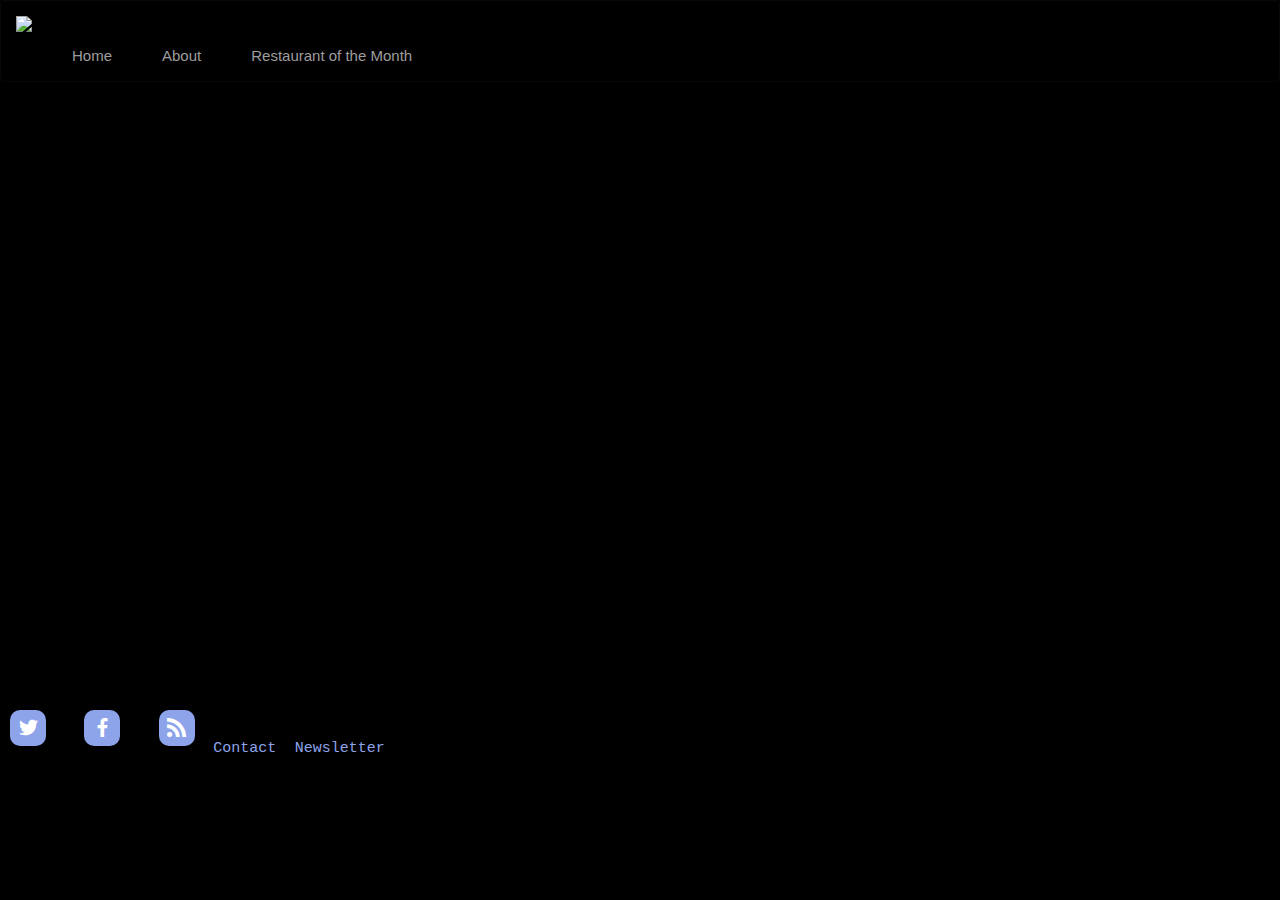
==== index.html @ e0bbb4c7 "Revert "update image"" ====
<!DOCTYPE html>
<html>
<head>
  <title>Tube Food Forever</title>
  <link rel="stylesheet" href="https://maxcdn.bootstrapcdn.com/bootstrap/3.3.7/css/bootstrap.min.css" integrity="sha384-BVYiiSIFeK1dGmJRAkycuHAHRg32OmUcww7on3RYdg4Va+PmSTsz/K68vbdEjh4u" crossorigin="anonymous">
  <link rel="stylesheet" type="text/css" href="css/style.css">
  <meta name="viewport" content="width=device-width, initial-scale=1">
  <script
  src="http://code.jquery.com/jquery-3.3.1.min.js"
  integrity="sha256-FgpCb/KJQlLNfOu91ta32o/NMZxltwRo8QtmkMRdAu8="
  crossorigin="anonymous"></script>
  <script type="text/javascript" src="js/modernizr.custom.86080.js"></script>

</head>

<body>
  <ul class="cb-slideshow">
    <li><span><img src="https://i.imgur.com/Rb3v8cr.jpg?4"></span></li>
    <li><span><img src="https://i.imgur.com/iujZErh.jpg?4"></span></li>
    <li><span><img src="https://i.imgur.com/QsEemXH.jpg?3"></span></li>
    <li><span><img src="https://i.imgur.com/nK1mztm.jpg?3"></span></li>
  </ul>

  <nav class="navbar navbar-inverse">
    <div class="container-fluid">
      <div class="navbar-header">
        <button type="button" class="collapsed navbar-toggle" data-toggle="collapse" data-target="#bs-example-navbar-collapse-9" aria-expanded="false">
          <span class="sr-only">Toggle navigation</span>
          <span class="icon-bar"></span>
          <span class="icon-bar"></span>
          <span class="icon-bar"></span>
        </button> <a href="" class="navbar-brand"><img src="https://i.imgur.com/vwkGp5o.jpg" height="60"></a>
      </div>
      <div class="collapse navbar-collapse" id="bs-example-navbar-collapse-9">
        <ul class="nav navbar-nav">
          <li><a href="index.html">Home</a></li>
          <li><a href="about.html">About</a></li>
          <li><a href="restaurant.html">Restaurant of the Month</a></li>
        </ul>
      </div>
    </div>
  </nav>
    <h1></h1>

<center>

    <img src="Tube map options-resized.jpg" usemap="#image-map">

    <map name="image-map">
        <area target="_blank" alt="Lancaster Gate" title="Lancaster Gate" href="https://www.royalparks.org.uk/parks/hyde-park/food-and-drink/lido-bar-and-cafe" coords="21,209,59,239" shape="rect">
        <area target="_blank" alt="Marble Arch" title="Marble Arch" href="https://www.zoilo.co.uk/" coords="65,212,104,239" shape="rect">
        <area target="_blank" alt="Bond Street" title="Bond Street" href="https://iltetto.co.uk/" coords="113,214,178,241" shape="rect">
        <area target="_blank" alt="Oxford Circus" title="Oxford Circus" href="http://www.ethosfoods.com/" coords="281,208,333,252" shape="rect">
        <area target="_blank" alt="Tottenham Court Road" title="Tottenham Court Road" href="http://www.koya.co.uk/" coords="404,210,460,248" shape="rect">
        <area target="_blank" alt="Holborn" title="Holborn" href="http://www.jidori.co.uk/" coords="572,209,613,252" shape="rect">
        <area target="_blank" alt="Chancery Lane " title="Chancery Lane " href="http://www.themodernpantry.co.uk/" coords="618,210,664,252" shape="rect">
        <area target="_blank" alt="St Paul's" title="St Paul's" href="https://www.padella.co/" coords="670,212,718,251" shape="rect">
        <area target="_blank" alt="Bank" title="Bank" href="http://www.koya.co.uk/" coords="723,213,766,250" shape="rect">
        <area target="_blank" alt="Liverpool Street " title="Liverpool Street " href="https://www.rosasthaicafe.com/locations/spitalfields" coords="773,208,817,251" shape="rect">
        <area target="_blank" alt="Baker Street" title="Baker Street" href="https://www.jdwetherspoon.com/food/menu?pub=8b6bb489f53c4b37b92b469420cc8b74" coords="133,44,174,92" shape="rect">
        <area target="_blank" alt="St John's Wood" title="St John's Wood" href="http://www.forarestaurants.co.uk/" coords="133,2,173,40" shape="rect">
        <area target="_blank" alt="Green Park" title="Green Park" href="http://www.henryscafebar.co.uk" coords="169,334,212,370" shape="rect">
        <area target="_blank" alt="Hyde Park Corner" title="Hyde Park Corner" href="https://www.greeneking-pubs.co.uk/pubs/greater-london/grenadier/menu/main-menu" coords="143,366,171,396" shape="rect">
        <area target="_blank" alt="Knightsbridge" title="Knightsbridge" href="https://www.capitalhotel.co.uk" coords="117,396,152,430" shape="rect">
        <area target="_blank" alt="South Kensington" title="South Kensington" href="http://www.francomanca.co.uk/restaurants/southkensington/" coords="81,433,120,472" shape="rect">
        <area target="_blank" alt="Gloucester Road" title="Gloucester Road" href="https://www.askitalian.co.uk/restaurant/london-gloucester-arcade/" coords="33,433,78,474" shape="rect">
        <area target="_blank" alt="Piccadilly Circus " title="Piccadilly Circus " href="https://www.jewelpiccadilly.co.uk/" coords="310,335,351,378" shape="rect">
        <area target="_blank" alt="Leicester Square" title="Leicester Square" href="http://www.angussteakhouse.co.uk/" coords="409,336,457,376" shape="rect">
        <area target="_blank" alt="Covent Garden" title="Covent Garden" href="https://www.greeneking-pubs.co.uk/pubs/greater-london/maple-leaf" coords="495,260,540,311" shape="rect">
        <area target="_blank" alt="Russell Square" title="Russell Square" href="https://www.imperialhotels.co.uk/en/restaurants-and-bars/the-atrium" coords="571,127,621,175" shape="rect">
        <area target="_blank" alt="King's Cross" title="King's Cross" href="http://www.camino.uk.com/" coords="649,37,701,98" shape="rect">
        <area target="_blank" alt="Goodge Street" title="Goodge Street" href="https://www.bubbledogs.co.uk/menu/" coords="455,198,413,161" shape="rect">
        <area target="_blank" alt="Warren Street" title="Warren Street" href="http://www.nuvola-food.com/" coords="411,111,457,147" shape="rect">
        <area target="_blank" alt="Euston Street" title="Euston Street" href="http://thesavannah.co.uk/" coords="451,47,534,89" shape="rect">
        <area target="_blank" alt="Charing Cross" title="Charing Cross" href="http://www.lupita.co.uk/menus" coords="412,398,452,439" shape="rect">
        <area target="_blank" alt="Embankment " title="Embankment " href="http://www.mockitchen.co.uk/" coords="415,446,460,477" shape="rect">
        <area target="_blank" alt="Waterloo " title="Waterloo " href="https://www.naturalkitchen.co.uk/" coords="391,478,464,526" shape="rect">
        <area target="_blank" alt="Victoria " title="Victoria " href="https://bleeckerburger.co.uk/" coords="159,449,212,497" shape="rect">
        <area target="_blank" alt="Pimlico" title="Pimlico" href="http://www.millbankspice.com/" coords="163,533,215,592" shape="rect">
        <area target="_blank" alt="Westminster" title="Westminster" href="http://www.cinnamonclub.com/" coords="309,425,370,493" shape="rect">
        <area target="_blank" alt="Southwark" title="Southwark" href="http://balabaya.co.uk/" coords="493,482,553,529" shape="rect">
        <area target="_blank" alt="London Bridge" title="London Bridge" href="http://www.champor-champor.com/" coords="699,444,745,489" shape="rect">
        <area target="_blank" alt="Bermondsey" title="Bermondsey" href="https://www.bonedaddies.com/restaurant/bermondsey/" coords="758,441,806,495" shape="rect">
        <area target="_blank" alt="Canada Water" title="Canada Water" href="http://www.cafeeastpho.co.uk/" coords="819,442,847,498" shape="rect">
    </map>




</center>

  <div class="footer">
    <ul class="soc">
      <li><a class="soc-twitter" href="https://www.twitter.com"></a></li>
      <li><a class="soc-facebook" href="https://www.facebook.com"></a></li>
      <li><a class="soc-rss soc-icon-last" href="https://www.instagram.com"></a></li>
    </ul>
    <ul class="list-unstyled list-inline list-footer">
      <li><a href="#">Contact</a></li>
      <li><a href="#">Newsletter</a></li>
    </ul>
  </div>
</body>
</html>
---- css/style.css ----
.navbar-inverse,
.navbar-collapse {
  font-size: 14px;
  background-color: black;
  padding: 0px;
}

.navbar-nav > li > a {
  padding-top:5px !important;
  padding-bottom:5px !important;
  color: #8da4ea;
  font-family: sans-serif;
}
.navbar {min-height:15px !important}

img {
  margin: 0px 0px 0px 0px;
  padding: 0px;
}
.main {
  width: 100vw;
  position: relative;
  z-index: 100;
  padding-top: 20px;
  padding-bottom: 50px;
}
.main img {
  padding: 0px;
  border: solid white;
  border-radius: 5px;
}
ul {
  padding: 40px 40px 10px 10px;
  background: black;
  display: inline-block;
}

li {
  display: inline;
  padding: 0px 10px 0px 10px;
}

body {
    background-color: solid black;
    font-family: courier;
}
a {
  color: #8da4ea;
  font-size: 15px;
  font-family: courier;
}
.title h1 {
  color: #5979db;
  text-align: center;
  padding: 10px;
  font-family: courier;
}
h2 {
  color: #5979db;
  background-color: rgba(255, 255, 255, 1);
  padding: 5px;
  border: 5px solid white;
  border-radius: 5px;
  font-size: 20px;
  z-index: 100;
  position: relative;
  font-family: courier;
  display: inline-block;
  text-align: center;
  margin-left: auto;
  margin-right: auto;
}
.instructions {
  margin: auto;
  width: 50%;
}
.title h4 {
  color: #5979db;
  text-align: center;
  padding: 0px 0px 10px 0px;
  font-family: courier;
}
p {
  color: #5979db;
  text-align: center;
  font-size: 24px;
  background-color: rgba(255, 255, 255, 0.75);
  padding: 10px 10px 30px 10px;
  font-family: courier;
}
.title {
  background: #666666;
  background: -webkit-linear-gradient(#e5e5e5, #ffffff);
  background:    -moz-linear-gradient(#e5e5e5, #ffffff);
  background:         linear-gradient(#e5e5e5, #ffffff);
  padding: 0px;
  margin: 0px;
  width: cover;
}
.cb-slideshow,
.cb-slideshow:after {
    position: fixed;
    width: 100%;
    height: 100%;
    top: 0px;
    left: 0px;
    z-index: 0;
}
.cb-slideshow:after {
    content: '';
    background: transparent url(../pattern.png) repeat top left;
}
.cb-slideshow li span {
    width: 100%;
    height: 100%;
    position: absolute;
    top: 0px;
    left: 0px;
    color: transparent;
    background-size: cover;
    background-position: 50% 50%;
    background-repeat: none;
    opacity: 0;
    z-index: 0;
    animation: imageAnimation 24s linear infinite 0s;
}
.cb-slideshow li:nth-child(1) span {
    background-image: url(https://i.imgur.com/Rb3v8cr.jpg?4)
}
.cb-slideshow li:nth-child(2) span {
    background-image: url(https://i.imgur.com/iujZErh.jpg?4);
    animation-delay: 6s;
}
.cb-slideshow li:nth-child(3) span {
    background-image: url(https://i.imgur.com/QsEemXH.jpg?3);
    animation-delay: 12s;
}
.cb-slideshow li:nth-child(4) span {
    background-image: url(https://i.imgur.com/nK1mztm.jpg?3);
    animation-delay: 18s;
}
@keyframes imageAnimation {
    0% { opacity: 0; animation-timing-function: ease-in; }
    13% { opacity: 1; animation-timing-function: ease-out; }
    38% { opacity: 1 }
    63% { opacity: 0 }
    88% { opacity: 0 }
}
.no-cssanimations .cb-slideshow li span{
	opacity: 1;
}
.footer {
    position: relative;
    left: 0;
    bottom: 0;
    width: 100%;
    background-color: black;
    color: white;
    text-align: left;
    z-index: 100;
    min-height: 15px !important;
}
.footer li {
    display:inline-block;
    *display:inline;
    zoom:1;
    text-align:left;

}
.footer > li > a {
  padding-top:5px !important;
  padding-bottom:5px !important;
  color: #8da4ea;
  font-size: 18px;
  overflow:hidden;
  margin:0; padding:0px 20px;
  list-style:none;
}

@font-face {
    font-family: 'si';
    src: url('../font/socicon.eot');
    src: url('../font/socicon.eot?#iefix') format('embedded-opentype'),
         url('../font/socicon.woff') format('woff'),
         url('../font/socicon.ttf') format('truetype'),
         url('../font/socicon.svg#icomoonregular') format('svg');
    font-weight: normal;
    font-style: normal;

}

@media screen and (-webkit-min-device-pixel-ratio:0) {
    @font-face {
        font-family:si;
        src: url(../font/socicon.svg) format(svg);
    }
}

@font-face {
    font-family: 'si';
    src: url('../font/socicon.eot');
    src: url('../font/socicon.eot?#iefix') format('embedded-opentype'),
         url('../font/socicon.woff') format('woff'),
         url('../font/socicon.ttf') format('truetype'),
         url('../font/socicon.svg#icomoonregular') format('svg');
    font-weight: normal;
    font-style: normal;

}

@media screen and (-webkit-min-device-pixel-ratio:0) {
    @font-face {
        font-family:si;
        src: url(../font/socicon.svg) format(svg);
    }
}

.soc {
    overflow:hidden;
    margin:0; padding:0;
    list-style:none;
}

.soc li {
    display:inline-block;
    *display:inline;
    zoom:1;
    text-align: center;
    align-items: center;
}

.soc li a {
    font-family:si!important;
    font-style:normal;
    font-weight:400;
    -webkit-font-smoothing:antialiased;
    -moz-osx-font-smoothing:grayscale;
    -webkit-box-sizing:border-box;
    -moz-box-sizing:border-box;
    -ms-box-sizing:border-box;
    -o-box-sizing:border-box;
    box-sizing:border-box;

    -o-transition:.1s;
    -ms-transition:.1s;
    -moz-transition:.1s;
    -webkit-transition:.1s;
    transition:.1s;
    -webkit-transition-property: transform;
    transition-property: transform;
    -webkit-transform: translateZ(0);
    transform: translateZ(0);

    overflow:hidden;
    text-decoration:none;
    text-align:center;
    display:block;
    position: relative;
    z-index: 1;
    width: 36px;
    height: 36px;
    line-height: 36px;
    font-size: 19px;
    -webkit-border-radius: 10px;
    -moz-border-radius: 10px;
    border-radius: 10px;
    margin-right: 10px;
    color: #ffffff;
    background-color: #8da4ea;
}

.soc a:hover {
    z-index: 2;
    -webkit-transform: scale(1.1);
    transform: scale(1.1);
}

.soc-icon-last{
    margin:0 !important;
}

.soc-twitter:before {
    content:'\e040';
}
.soc-facebook:before {
    content:'\e041';
}
.soc-rss:before {
    content:'\e00b';
}
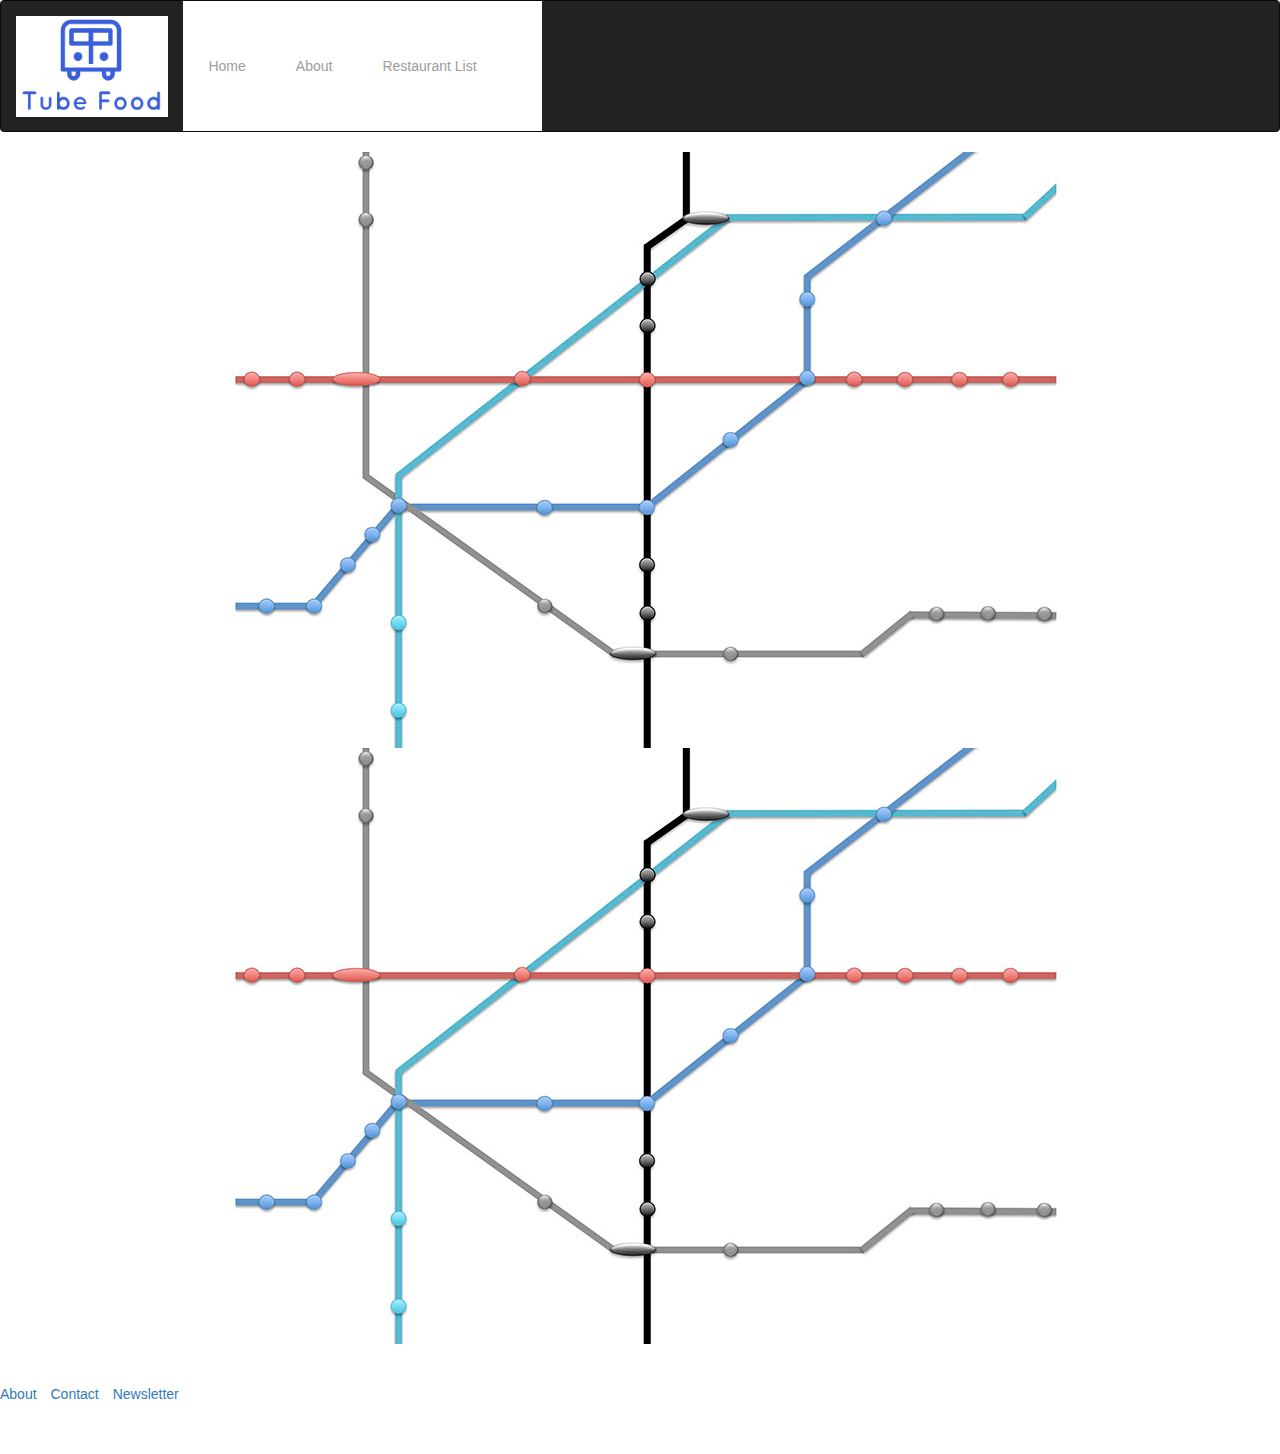
==== commit dbfb503d: "Revert "Merge branch 'master' of https://github.com/NicholeLim/NicholeLim.github.io"" ====
--- a/index.html
+++ b/index.html
@@ -9,18 +9,8 @@
   src="http://code.jquery.com/jquery-3.3.1.min.js"
   integrity="sha256-FgpCb/KJQlLNfOu91ta32o/NMZxltwRo8QtmkMRdAu8="
   crossorigin="anonymous"></script>
-  <script type="text/javascript" src="js/modernizr.custom.86080.js"></script>
-
 </head>
-
 <body>
-  <ul class="cb-slideshow">
-    <li><span><img src="https://i.imgur.com/Rb3v8cr.jpg?4"></span></li>
-    <li><span><img src="https://i.imgur.com/iujZErh.jpg?4"></span></li>
-    <li><span><img src="https://i.imgur.com/QsEemXH.jpg?3"></span></li>
-    <li><span><img src="https://i.imgur.com/nK1mztm.jpg?3"></span></li>
-  </ul>
-
   <nav class="navbar navbar-inverse">
     <div class="container-fluid">
       <div class="navbar-header">
@@ -29,13 +19,13 @@
           <span class="icon-bar"></span>
           <span class="icon-bar"></span>
           <span class="icon-bar"></span>
-        </button> <a href="" class="navbar-brand"><img src="https://i.imgur.com/vwkGp5o.jpg" height="60"></a>
+        </button> <a href="" class="navbar-brand"><img src="tubefood.jpg" height="101"></a>
       </div>
       <div class="collapse navbar-collapse" id="bs-example-navbar-collapse-9">
         <ul class="nav navbar-nav">
           <li><a href="index.html">Home</a></li>
           <li><a href="about.html">About</a></li>
-          <li><a href="restaurant.html">Restaurant of the Month</a></li>
+          <li><a href="restaurant.html">Restaurant List</a></li>
         </ul>
       </div>
     </div>
@@ -43,6 +33,7 @@
     <h1></h1>
 
 <center>
+    <img src="Tube map options-resized.jpg" usemap="#image-map">
 
     <img src="Tube map options-resized.jpg" usemap="#image-map">
 
@@ -89,13 +80,10 @@
 
 </center>
 
-  <div class="footer">
-    <ul class="soc">
-      <li><a class="soc-twitter" href="https://www.twitter.com"></a></li>
-      <li><a class="soc-facebook" href="https://www.facebook.com"></a></li>
-      <li><a class="soc-rss soc-icon-last" href="https://www.instagram.com"></a></li>
-    </ul>
+  </body>
+  <div>
     <ul class="list-unstyled list-inline list-footer">
+      <li><a href="#">About</a></li>
       <li><a href="#">Contact</a></li>
       <li><a href="#">Newsletter</a></li>
     </ul>
--- a/css/style.css
+++ b/css/style.css
@@ -1,39 +1,17 @@
-
-.navbar-inverse,
-.navbar-collapse {
-  font-size: 14px;
-  background-color: black;
-  padding: 0px;
+h1 {
+  color: blue;
+  font-size: 100px;
+  font-family: helvetica;
 }
-
-.navbar-nav > li > a {
-  padding-top:5px !important;
-  padding-bottom:5px !important;
-  color: #8da4ea;
-  font-family: sans-serif;
-}
-.navbar {min-height:15px !important}
-
 img {
   margin: 0px 0px 0px 0px;
-  padding: 0px;
 }
-.main {
-  width: 100vw;
-  position: relative;
-  z-index: 100;
-  padding-top: 20px;
-  padding-bottom: 50px;
-}
-.main img {
-  padding: 0px;
-  border: solid white;
-  border-radius: 5px;
+.resize {
+width: 100vw;
 }
 ul {
-  padding: 40px 40px 10px 10px;
-  background: black;
-  display: inline-block;
+  padding: 40px;
+  background: rgba(255,255,255);
 }
 
 li {
@@ -41,251 +19,14 @@
   padding: 0px 10px 0px 10px;
 }
 
-body {
-    background-color: solid black;
-    font-family: courier;
-}
-a {
-  color: #8da4ea;
-  font-size: 15px;
-  font-family: courier;
-}
-.title h1 {
-  color: #5979db;
-  text-align: center;
-  padding: 10px;
-  font-family: courier;
-}
-h2 {
-  color: #5979db;
-  background-color: rgba(255, 255, 255, 1);
-  padding: 5px;
-  border: 5px solid white;
-  border-radius: 5px;
-  font-size: 20px;
-  z-index: 100;
-  position: relative;
-  font-family: courier;
-  display: inline-block;
-  text-align: center;
-  margin-left: auto;
-  margin-right: auto;
-}
-.instructions {
-  margin: auto;
-  width: 50%;
-}
-.title h4 {
-  color: #5979db;
-  text-align: center;
-  padding: 0px 0px 10px 0px;
-  font-family: courier;
-}
 p {
-  color: #5979db;
-  text-align: center;
-  font-size: 24px;
-  background-color: rgba(255, 255, 255, 0.75);
-  padding: 10px 10px 30px 10px;
-  font-family: courier;
-}
-.title {
-  background: #666666;
-  background: -webkit-linear-gradient(#e5e5e5, #ffffff);
-  background:    -moz-linear-gradient(#e5e5e5, #ffffff);
-  background:         linear-gradient(#e5e5e5, #ffffff);
-  padding: 0px;
-  margin: 0px;
-  width: cover;
-}
-.cb-slideshow,
-.cb-slideshow:after {
-    position: fixed;
-    width: 100%;
-    height: 100%;
-    top: 0px;
-    left: 0px;
-    z-index: 0;
-}
-.cb-slideshow:after {
-    content: '';
-    background: transparent url(../pattern.png) repeat top left;
-}
-.cb-slideshow li span {
-    width: 100%;
-    height: 100%;
-    position: absolute;
-    top: 0px;
-    left: 0px;
-    color: transparent;
-    background-size: cover;
-    background-position: 50% 50%;
-    background-repeat: none;
-    opacity: 0;
-    z-index: 0;
-    animation: imageAnimation 24s linear infinite 0s;
-}
-.cb-slideshow li:nth-child(1) span {
-    background-image: url(https://i.imgur.com/Rb3v8cr.jpg?4)
-}
-.cb-slideshow li:nth-child(2) span {
-    background-image: url(https://i.imgur.com/iujZErh.jpg?4);
-    animation-delay: 6s;
-}
-.cb-slideshow li:nth-child(3) span {
-    background-image: url(https://i.imgur.com/QsEemXH.jpg?3);
-    animation-delay: 12s;
-}
-.cb-slideshow li:nth-child(4) span {
-    background-image: url(https://i.imgur.com/nK1mztm.jpg?3);
-    animation-delay: 18s;
-}
-@keyframes imageAnimation {
-    0% { opacity: 0; animation-timing-function: ease-in; }
-    13% { opacity: 1; animation-timing-function: ease-out; }
-    38% { opacity: 1 }
-    63% { opacity: 0 }
-    88% { opacity: 0 }
-}
-.no-cssanimations .cb-slideshow li span{
-	opacity: 1;
-}
-.footer {
-    position: relative;
-    left: 0;
-    bottom: 0;
-    width: 100%;
-    background-color: black;
-    color: white;
-    text-align: left;
-    z-index: 100;
-    min-height: 15px !important;
-}
-.footer li {
-    display:inline-block;
-    *display:inline;
-    zoom:1;
-    text-align:left;
-
-}
-.footer > li > a {
-  padding-top:5px !important;
-  padding-bottom:5px !important;
-  color: #8da4ea;
-  font-size: 18px;
-  overflow:hidden;
-  margin:0; padding:0px 20px;
-  list-style:none;
-}
-
-@font-face {
-    font-family: 'si';
-    src: url('../font/socicon.eot');
-    src: url('../font/socicon.eot?#iefix') format('embedded-opentype'),
-         url('../font/socicon.woff') format('woff'),
-         url('../font/socicon.ttf') format('truetype'),
-         url('../font/socicon.svg#icomoonregular') format('svg');
-    font-weight: normal;
-    font-style: normal;
+  color: blue;
+  font-size: 50px;
+  font-family: helvetica;
+  padding: 0px 80px 0px 80px;
 
 }
 
-@media screen and (-webkit-min-device-pixel-ratio:0) {
-    @font-face {
-        font-family:si;
-        src: url(../font/socicon.svg) format(svg);
-    }
+body {
+    background-color: white;
 }
-
-@font-face {
-    font-family: 'si';
-    src: url('../font/socicon.eot');
-    src: url('../font/socicon.eot?#iefix') format('embedded-opentype'),
-         url('../font/socicon.woff') format('woff'),
-         url('../font/socicon.ttf') format('truetype'),
-         url('../font/socicon.svg#icomoonregular') format('svg');
-    font-weight: normal;
-    font-style: normal;
-
-}
-
-@media screen and (-webkit-min-device-pixel-ratio:0) {
-    @font-face {
-        font-family:si;
-        src: url(../font/socicon.svg) format(svg);
-    }
-}
-
-.soc {
-    overflow:hidden;
-    margin:0; padding:0;
-    list-style:none;
-}
-
-.soc li {
-    display:inline-block;
-    *display:inline;
-    zoom:1;
-    text-align: center;
-    align-items: center;
-}
-
-.soc li a {
-    font-family:si!important;
-    font-style:normal;
-    font-weight:400;
-    -webkit-font-smoothing:antialiased;
-    -moz-osx-font-smoothing:grayscale;
-    -webkit-box-sizing:border-box;
-    -moz-box-sizing:border-box;
-    -ms-box-sizing:border-box;
-    -o-box-sizing:border-box;
-    box-sizing:border-box;
-
-    -o-transition:.1s;
-    -ms-transition:.1s;
-    -moz-transition:.1s;
-    -webkit-transition:.1s;
-    transition:.1s;
-    -webkit-transition-property: transform;
-    transition-property: transform;
-    -webkit-transform: translateZ(0);
-    transform: translateZ(0);
-
-    overflow:hidden;
-    text-decoration:none;
-    text-align:center;
-    display:block;
-    position: relative;
-    z-index: 1;
-    width: 36px;
-    height: 36px;
-    line-height: 36px;
-    font-size: 19px;
-    -webkit-border-radius: 10px;
-    -moz-border-radius: 10px;
-    border-radius: 10px;
-    margin-right: 10px;
-    color: #ffffff;
-    background-color: #8da4ea;
-}
-
-.soc a:hover {
-    z-index: 2;
-    -webkit-transform: scale(1.1);
-    transform: scale(1.1);
-}
-
-.soc-icon-last{
-    margin:0 !important;
-}
-
-.soc-twitter:before {
-    content:'\e040';
-}
-.soc-facebook:before {
-    content:'\e041';
-}
-.soc-rss:before {
-    content:'\e00b';
-}
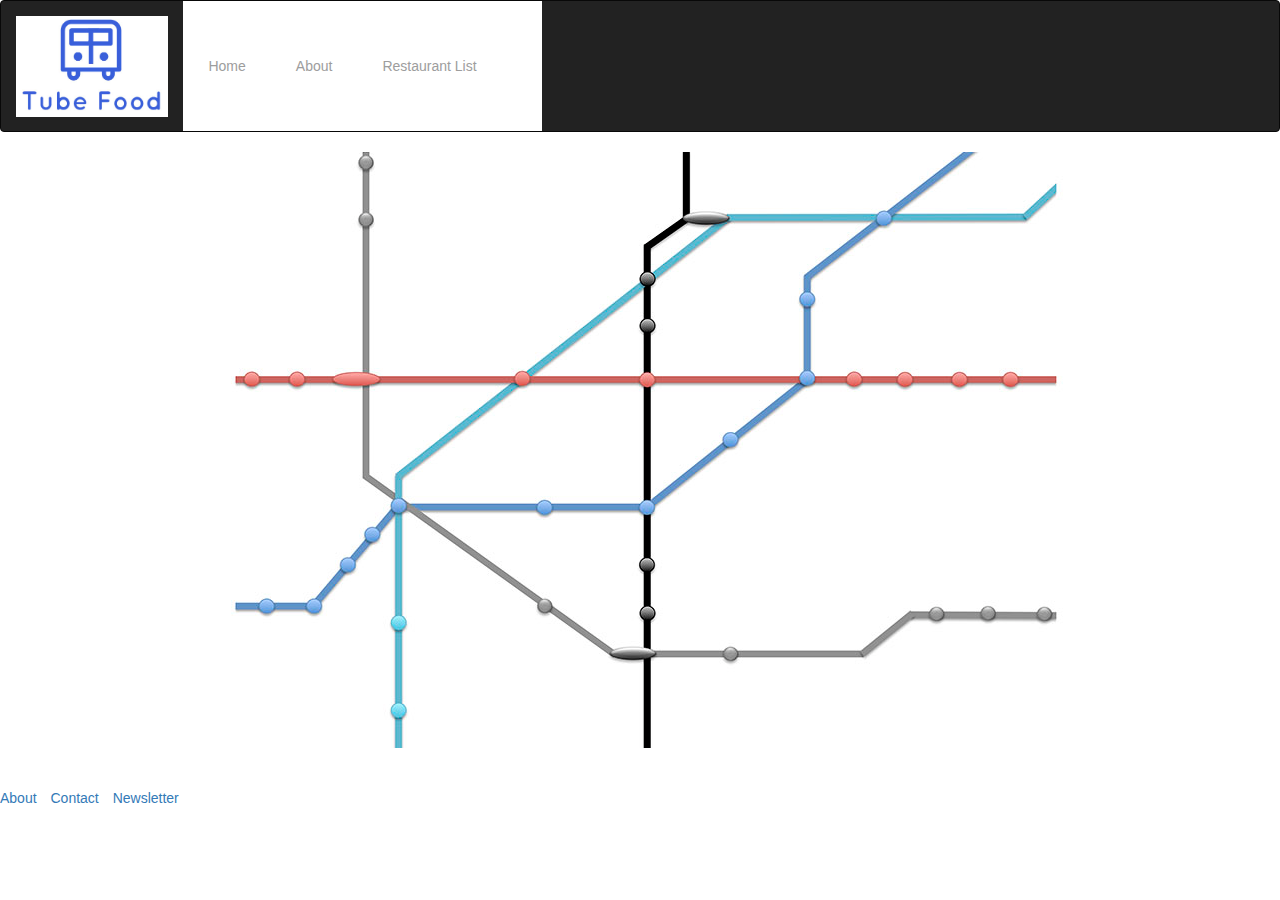
==== commit ca322103: "Revert "update map"" ====
--- a/index.html
+++ b/index.html
@@ -35,49 +35,18 @@
 <center>
     <img src="Tube map options-resized.jpg" usemap="#image-map">
 
-    <img src="Tube map options-resized.jpg" usemap="#image-map">
-
-    <map name="image-map">
-        <area target="_blank" alt="Lancaster Gate" title="Lancaster Gate" href="https://www.royalparks.org.uk/parks/hyde-park/food-and-drink/lido-bar-and-cafe" coords="21,209,59,239" shape="rect">
-        <area target="_blank" alt="Marble Arch" title="Marble Arch" href="https://www.zoilo.co.uk/" coords="65,212,104,239" shape="rect">
-        <area target="_blank" alt="Bond Street" title="Bond Street" href="https://iltetto.co.uk/" coords="113,214,178,241" shape="rect">
-        <area target="_blank" alt="Oxford Circus" title="Oxford Circus" href="http://www.ethosfoods.com/" coords="281,208,333,252" shape="rect">
-        <area target="_blank" alt="Tottenham Court Road" title="Tottenham Court Road" href="http://www.koya.co.uk/" coords="404,210,460,248" shape="rect">
-        <area target="_blank" alt="Holborn" title="Holborn" href="http://www.jidori.co.uk/" coords="572,209,613,252" shape="rect">
-        <area target="_blank" alt="Chancery Lane " title="Chancery Lane " href="http://www.themodernpantry.co.uk/" coords="618,210,664,252" shape="rect">
-        <area target="_blank" alt="St Paul's" title="St Paul's" href="https://www.padella.co/" coords="670,212,718,251" shape="rect">
-        <area target="_blank" alt="Bank" title="Bank" href="http://www.koya.co.uk/" coords="723,213,766,250" shape="rect">
-        <area target="_blank" alt="Liverpool Street " title="Liverpool Street " href="https://www.rosasthaicafe.com/locations/spitalfields" coords="773,208,817,251" shape="rect">
-        <area target="_blank" alt="Baker Street" title="Baker Street" href="https://www.jdwetherspoon.com/food/menu?pub=8b6bb489f53c4b37b92b469420cc8b74" coords="133,44,174,92" shape="rect">
-        <area target="_blank" alt="St John's Wood" title="St John's Wood" href="http://www.forarestaurants.co.uk/" coords="133,2,173,40" shape="rect">
-        <area target="_blank" alt="Green Park" title="Green Park" href="http://www.henryscafebar.co.uk" coords="169,334,212,370" shape="rect">
-        <area target="_blank" alt="Hyde Park Corner" title="Hyde Park Corner" href="https://www.greeneking-pubs.co.uk/pubs/greater-london/grenadier/menu/main-menu" coords="143,366,171,396" shape="rect">
-        <area target="_blank" alt="Knightsbridge" title="Knightsbridge" href="https://www.capitalhotel.co.uk" coords="117,396,152,430" shape="rect">
-        <area target="_blank" alt="South Kensington" title="South Kensington" href="http://www.francomanca.co.uk/restaurants/southkensington/" coords="81,433,120,472" shape="rect">
-        <area target="_blank" alt="Gloucester Road" title="Gloucester Road" href="https://www.askitalian.co.uk/restaurant/london-gloucester-arcade/" coords="33,433,78,474" shape="rect">
-        <area target="_blank" alt="Piccadilly Circus " title="Piccadilly Circus " href="https://www.jewelpiccadilly.co.uk/" coords="310,335,351,378" shape="rect">
-        <area target="_blank" alt="Leicester Square" title="Leicester Square" href="http://www.angussteakhouse.co.uk/" coords="409,336,457,376" shape="rect">
-        <area target="_blank" alt="Covent Garden" title="Covent Garden" href="https://www.greeneking-pubs.co.uk/pubs/greater-london/maple-leaf" coords="495,260,540,311" shape="rect">
-        <area target="_blank" alt="Russell Square" title="Russell Square" href="https://www.imperialhotels.co.uk/en/restaurants-and-bars/the-atrium" coords="571,127,621,175" shape="rect">
-        <area target="_blank" alt="King's Cross" title="King's Cross" href="http://www.camino.uk.com/" coords="649,37,701,98" shape="rect">
-        <area target="_blank" alt="Goodge Street" title="Goodge Street" href="https://www.bubbledogs.co.uk/menu/" coords="455,198,413,161" shape="rect">
-        <area target="_blank" alt="Warren Street" title="Warren Street" href="http://www.nuvola-food.com/" coords="411,111,457,147" shape="rect">
-        <area target="_blank" alt="Euston Street" title="Euston Street" href="http://thesavannah.co.uk/" coords="451,47,534,89" shape="rect">
-        <area target="_blank" alt="Charing Cross" title="Charing Cross" href="http://www.lupita.co.uk/menus" coords="412,398,452,439" shape="rect">
-        <area target="_blank" alt="Embankment " title="Embankment " href="http://www.mockitchen.co.uk/" coords="415,446,460,477" shape="rect">
-        <area target="_blank" alt="Waterloo " title="Waterloo " href="https://www.naturalkitchen.co.uk/" coords="391,478,464,526" shape="rect">
-        <area target="_blank" alt="Victoria " title="Victoria " href="https://bleeckerburger.co.uk/" coords="159,449,212,497" shape="rect">
-        <area target="_blank" alt="Pimlico" title="Pimlico" href="http://www.millbankspice.com/" coords="163,533,215,592" shape="rect">
-        <area target="_blank" alt="Westminster" title="Westminster" href="http://www.cinnamonclub.com/" coords="309,425,370,493" shape="rect">
-        <area target="_blank" alt="Southwark" title="Southwark" href="http://balabaya.co.uk/" coords="493,482,553,529" shape="rect">
-        <area target="_blank" alt="London Bridge" title="London Bridge" href="http://www.champor-champor.com/" coords="699,444,745,489" shape="rect">
-        <area target="_blank" alt="Bermondsey" title="Bermondsey" href="https://www.bonedaddies.com/restaurant/bermondsey/" coords="758,441,806,495" shape="rect">
-        <area target="_blank" alt="Canada Water" title="Canada Water" href="http://www.cafeeastpho.co.uk/" coords="819,442,847,498" shape="rect">
-    </map>
-
-
-
-
+  <map name="image-map">
+      <area target="_top" alt="Lancaster Gate" title="Lancaster Gate" href="https://www.royalparks.org.uk/parks/hyde-park/food-and-drink/lido-bar-and-cafe" coords="66,241,21,217" shape="rect">
+      <area target="_top" alt="Marble Arch" title="Marble Arch" href="https://www.zoilo.co.uk/" coords="69,219,112,241" shape="rect">
+      <area target="_top" alt="Bond Street" title="Bond Street" href="https://iltetto.co.uk/" coords="118,220,199,242" shape="rect">
+      <area target="_top" alt="Oxford Circus" title="Oxford Circus" href="http://www.ethosfoods.com/" coords="284,208,340,247" shape="rect">
+      <area target="_top" alt="Tottenham Court Road" title="Tottenham Court Road" href="http://www.koya.co.uk/" coords="409,211,468,245" shape="rect">
+      <area target="_top" alt="Holborn" title="Holborn" href="http://www.jidori.co.uk/" coords="568,214,622,245" shape="rect">
+      <area target="_top" alt="Chancery Lane" title="Chancery Lane" href="http://www.themodernpantry.co.uk/" coords="626,215,670,247" shape="rect">
+      <area target="_top" alt="St. Paul's " title="St. Paul's " href="https://www.padella.co/" coords="674,210,723,250" shape="rect">
+      <area target="_top" alt="Bank" title="Bank" href="http://www.koya.co.uk/" coords="729,209,777,251" shape="rect">
+      <area target="_top" alt="Liverpool Street" title="Liverpool Street" href="https://www.rosasthaicafe.com/locations/spitalfields" coords="779,210,840,252" shape="rect">
+  </map>
 </center>
 
   </body>
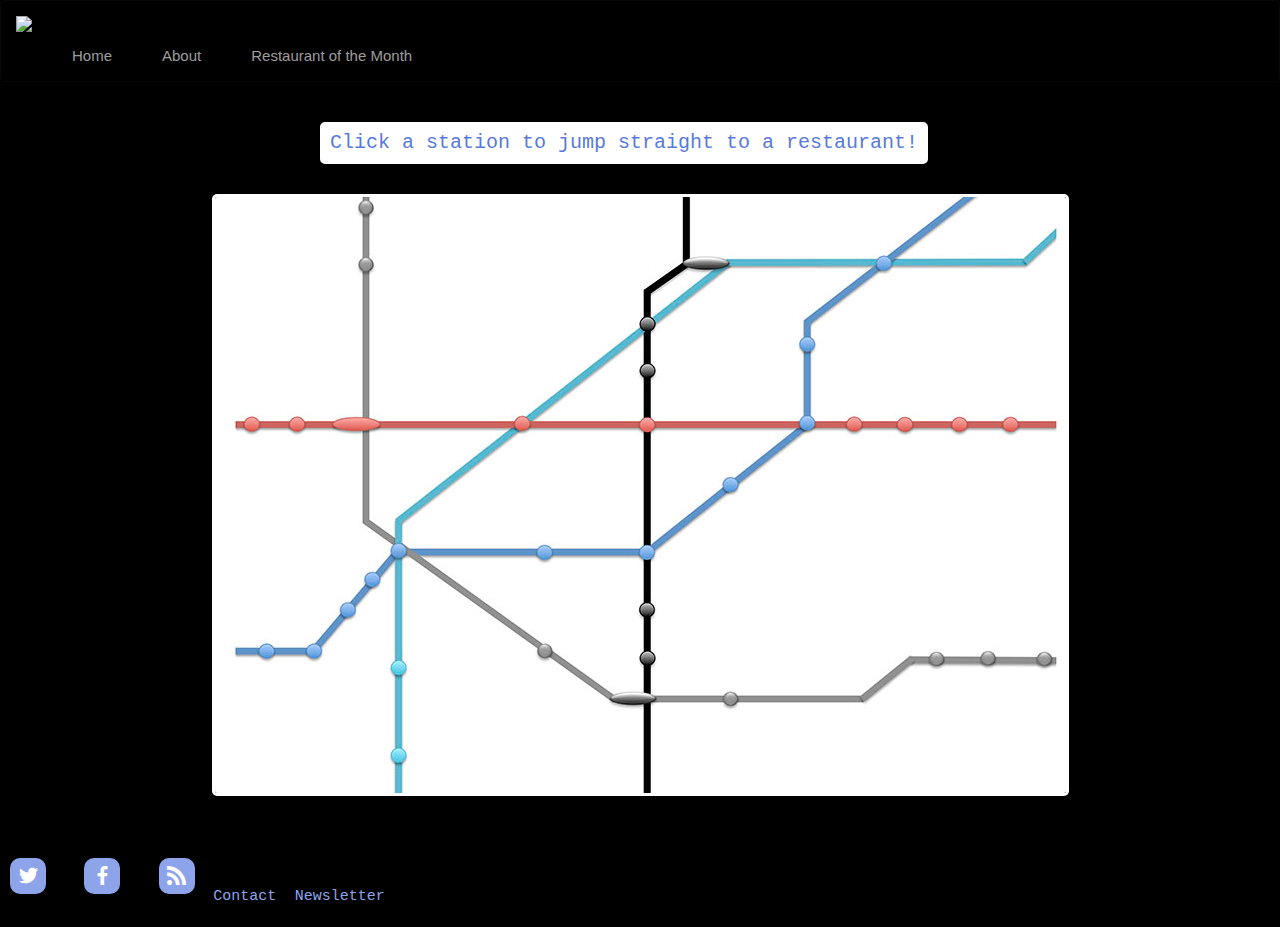
==== commit c0f2b0ae: "update / fix" ====
--- a/index.html
+++ b/index.html
@@ -9,8 +9,18 @@
   src="http://code.jquery.com/jquery-3.3.1.min.js"
   integrity="sha256-FgpCb/KJQlLNfOu91ta32o/NMZxltwRo8QtmkMRdAu8="
   crossorigin="anonymous"></script>
+  <script type="text/javascript" src="js/modernizr.custom.86080.js"></script>
+
 </head>
+
 <body>
+  <ul class="cb-slideshow">
+    <li><span><img src="https://i.imgur.com/Rb3v8cr.jpg?4"></span></li>
+    <li><span><img src="https://i.imgur.com/iujZErh.jpg?4"></span></li>
+    <li><span><img src="https://i.imgur.com/QsEemXH.jpg?3"></span></li>
+    <li><span><img src="https://i.imgur.com/nK1mztm.jpg?3"></span></li>
+  </ul>
+
   <nav class="navbar navbar-inverse">
     <div class="container-fluid">
       <div class="navbar-header">
@@ -19,40 +29,45 @@
           <span class="icon-bar"></span>
           <span class="icon-bar"></span>
           <span class="icon-bar"></span>
-        </button> <a href="" class="navbar-brand"><img src="tubefood.jpg" height="101"></a>
+        </button> <a href="" class="navbar-brand"><img src="https://i.imgur.com/vwkGp5o.jpg" height="60"></a>
       </div>
       <div class="collapse navbar-collapse" id="bs-example-navbar-collapse-9">
         <ul class="nav navbar-nav">
           <li><a href="index.html">Home</a></li>
           <li><a href="about.html">About</a></li>
-          <li><a href="restaurant.html">Restaurant List</a></li>
+          <li><a href="restaurant.html">Restaurant of the Month</a></li>
         </ul>
       </div>
     </div>
   </nav>
-    <h1></h1>
+  <div class="instructions">
+    <h2> Click a station to jump straight to a restaurant! </h2>
+  </div>
+  <center>
+    <div class="main">
+      <img src="Tube map options-resized.jpg" usemap="#image-map">
+      <map name="image-map">
+          <area target="_top" alt="Lancaster Gate" title="Lancaster Gate" href="https://www.royalparks.org.uk/parks/hyde-park/food-and-drink/lido-bar-and-cafe" coords="66,241,21,217" shape="rect">
+          <area target="_top" alt="Marble Arch" title="Marble Arch" href="https://www.zoilo.co.uk/" coords="69,219,112,241" shape="rect">
+          <area target="_top" alt="Bond Street" title="Bond Street" href="https://iltetto.co.uk/" coords="118,220,199,242" shape="rect">
+          <area target="_top" alt="Oxford Circus" title="Oxford Circus" href="http://www.ethosfoods.com/" coords="284,208,340,247" shape="rect">
+          <area target="_top" alt="Tottenham Court Road" title="Tottenham Court Road" href="http://www.koya.co.uk/" coords="409,211,468,245" shape="rect">
+          <area target="_top" alt="Holborn" title="Holborn" href="http://www.jidori.co.uk/" coords="568,214,622,245" shape="rect">
+          <area target="_top" alt="Chancery Lane" title="Chancery Lane" href="http://www.themodernpantry.co.uk/" coords="626,215,670,247" shape="rect">
+          <area target="_top" alt="St. Paul's " title="St. Paul's " href="https://www.padella.co/" coords="674,210,723,250" shape="rect">
+          <area target="_top" alt="Bank" title="Bank" href="http://www.koya.co.uk/" coords="729,209,777,251" shape="rect">
+          <area target="_top" alt="Liverpool Street" title="Liverpool Street" href="https://www.rosasthaicafe.com/locations/spitalfields" coords="779,210,840,252" shape="rect">
+      </map>
+    </div>
+  </center>
 
-<center>
-    <img src="Tube map options-resized.jpg" usemap="#image-map">
-
-  <map name="image-map">
-      <area target="_top" alt="Lancaster Gate" title="Lancaster Gate" href="https://www.royalparks.org.uk/parks/hyde-park/food-and-drink/lido-bar-and-cafe" coords="66,241,21,217" shape="rect">
-      <area target="_top" alt="Marble Arch" title="Marble Arch" href="https://www.zoilo.co.uk/" coords="69,219,112,241" shape="rect">
-      <area target="_top" alt="Bond Street" title="Bond Street" href="https://iltetto.co.uk/" coords="118,220,199,242" shape="rect">
-      <area target="_top" alt="Oxford Circus" title="Oxford Circus" href="http://www.ethosfoods.com/" coords="284,208,340,247" shape="rect">
-      <area target="_top" alt="Tottenham Court Road" title="Tottenham Court Road" href="http://www.koya.co.uk/" coords="409,211,468,245" shape="rect">
-      <area target="_top" alt="Holborn" title="Holborn" href="http://www.jidori.co.uk/" coords="568,214,622,245" shape="rect">
-      <area target="_top" alt="Chancery Lane" title="Chancery Lane" href="http://www.themodernpantry.co.uk/" coords="626,215,670,247" shape="rect">
-      <area target="_top" alt="St. Paul's " title="St. Paul's " href="https://www.padella.co/" coords="674,210,723,250" shape="rect">
-      <area target="_top" alt="Bank" title="Bank" href="http://www.koya.co.uk/" coords="729,209,777,251" shape="rect">
-      <area target="_top" alt="Liverpool Street" title="Liverpool Street" href="https://www.rosasthaicafe.com/locations/spitalfields" coords="779,210,840,252" shape="rect">
-  </map>
-</center>
-
-  </body>
-  <div>
+  <div class="footer">
+    <ul class="soc">
+      <li><a class="soc-twitter" href="https://www.twitter.com"></a></li>
+      <li><a class="soc-facebook" href="https://www.facebook.com"></a></li>
+      <li><a class="soc-rss soc-icon-last" href="https://www.instagram.com"></a></li>
+    </ul>
     <ul class="list-unstyled list-inline list-footer">
-      <li><a href="#">About</a></li>
       <li><a href="#">Contact</a></li>
       <li><a href="#">Newsletter</a></li>
     </ul>
--- a/css/style.css
+++ b/css/style.css
@@ -1,17 +1,39 @@
-h1 {
-  color: blue;
-  font-size: 100px;
-  font-family: helvetica;
-}
+
+.navbar-inverse,
+.navbar-collapse {
+  font-size: 14px;
+  background-color: black;
+  padding: 0px;
+}
+
+.navbar-nav > li > a {
+  padding-top:5px !important;
+  padding-bottom:5px !important;
+  color: #8da4ea;
+  font-family: sans-serif;
+}
+.navbar {min-height:15px !important}
+
 img {
   margin: 0px 0px 0px 0px;
-}
-.resize {
-width: 100vw;
+  padding: 0px;
+}
+.main {
+  width: 100vw;
+  position: relative;
+  z-index: 100;
+  padding-top: 20px;
+  padding-bottom: 50px;
+}
+.main img {
+  padding: 0px;
+  border: solid white;
+  border-radius: 5px;
 }
 ul {
-  padding: 40px;
-  background: rgba(255,255,255);
+  padding: 40px 40px 10px 10px;
+  background: black;
+  display: inline-block;
 }
 
 li {
@@ -19,14 +41,251 @@
   padding: 0px 10px 0px 10px;
 }
 
+body {
+    background-color: solid black;
+    font-family: courier;
+}
+a {
+  color: #8da4ea;
+  font-size: 15px;
+  font-family: courier;
+}
+.title h1 {
+  color: #5979db;
+  text-align: center;
+  padding: 10px;
+  font-family: courier;
+}
+h2 {
+  color: #5979db;
+  background-color: rgba(255, 255, 255, 1);
+  padding: 5px;
+  border: 5px solid white;
+  border-radius: 5px;
+  font-size: 20px;
+  z-index: 100;
+  position: relative;
+  font-family: courier;
+  display: inline-block;
+  text-align: center;
+  margin-left: auto;
+  margin-right: auto;
+}
+.instructions {
+  margin: auto;
+  width: 50%;
+}
+.title h4 {
+  color: #5979db;
+  text-align: center;
+  padding: 0px 0px 10px 0px;
+  font-family: courier;
+}
 p {
-  color: blue;
-  font-size: 50px;
-  font-family: helvetica;
-  padding: 0px 80px 0px 80px;
-
-}
-
-body {
-    background-color: white;
-}
+  color: #5979db;
+  text-align: center;
+  font-size: 24px;
+  background-color: rgba(255, 255, 255, 0.75);
+  padding: 10px 10px 30px 10px;
+  font-family: courier;
+}
+.title {
+  background: #666666;
+  background: -webkit-linear-gradient(#e5e5e5, #ffffff);
+  background:    -moz-linear-gradient(#e5e5e5, #ffffff);
+  background:         linear-gradient(#e5e5e5, #ffffff);
+  padding: 0px;
+  margin: 0px;
+  width: cover;
+}
+.cb-slideshow,
+.cb-slideshow:after {
+    position: fixed;
+    width: 100%;
+    height: 100%;
+    top: 0px;
+    left: 0px;
+    z-index: 0;
+}
+.cb-slideshow:after {
+    content: '';
+    background: transparent url(../pattern.png) repeat top left;
+}
+.cb-slideshow li span {
+    width: 100%;
+    height: 100%;
+    position: absolute;
+    top: 0px;
+    left: 0px;
+    color: transparent;
+    background-size: cover;
+    background-position: 50% 50%;
+    background-repeat: none;
+    opacity: 0;
+    z-index: 0;
+    animation: imageAnimation 24s linear infinite 0s;
+}
+.cb-slideshow li:nth-child(1) span {
+    background-image: url(https://i.imgur.com/Rb3v8cr.jpg?4)
+}
+.cb-slideshow li:nth-child(2) span {
+    background-image: url(https://i.imgur.com/iujZErh.jpg?4);
+    animation-delay: 6s;
+}
+.cb-slideshow li:nth-child(3) span {
+    background-image: url(https://i.imgur.com/QsEemXH.jpg?3);
+    animation-delay: 12s;
+}
+.cb-slideshow li:nth-child(4) span {
+    background-image: url(https://i.imgur.com/nK1mztm.jpg?3);
+    animation-delay: 18s;
+}
+@keyframes imageAnimation {
+    0% { opacity: 0; animation-timing-function: ease-in; }
+    13% { opacity: 1; animation-timing-function: ease-out; }
+    38% { opacity: 1 }
+    63% { opacity: 0 }
+    88% { opacity: 0 }
+}
+.no-cssanimations .cb-slideshow li span{
+	opacity: 1;
+}
+.footer {
+    position: relative;
+    left: 0;
+    bottom: 0;
+    width: 100%;
+    background-color: black;
+    color: white;
+    text-align: left;
+    z-index: 100;
+    min-height: 15px !important;
+}
+.footer li {
+    display:inline-block;
+    *display:inline;
+    zoom:1;
+    text-align:left;
+
+}
+.footer > li > a {
+  padding-top:5px !important;
+  padding-bottom:5px !important;
+  color: #8da4ea;
+  font-size: 18px;
+  overflow:hidden;
+  margin:0; padding:0px 20px;
+  list-style:none;
+}
+
+@font-face {
+    font-family: 'si';
+    src: url('../font/socicon.eot');
+    src: url('../font/socicon.eot?#iefix') format('embedded-opentype'),
+         url('../font/socicon.woff') format('woff'),
+         url('../font/socicon.ttf') format('truetype'),
+         url('../font/socicon.svg#icomoonregular') format('svg');
+    font-weight: normal;
+    font-style: normal;
+
+}
+
+@media screen and (-webkit-min-device-pixel-ratio:0) {
+    @font-face {
+        font-family:si;
+        src: url(../font/socicon.svg) format(svg);
+    }
+}
+
+@font-face {
+    font-family: 'si';
+    src: url('../font/socicon.eot');
+    src: url('../font/socicon.eot?#iefix') format('embedded-opentype'),
+         url('../font/socicon.woff') format('woff'),
+         url('../font/socicon.ttf') format('truetype'),
+         url('../font/socicon.svg#icomoonregular') format('svg');
+    font-weight: normal;
+    font-style: normal;
+
+}
+
+@media screen and (-webkit-min-device-pixel-ratio:0) {
+    @font-face {
+        font-family:si;
+        src: url(../font/socicon.svg) format(svg);
+    }
+}
+
+.soc {
+    overflow:hidden;
+    margin:0; padding:0;
+    list-style:none;
+}
+
+.soc li {
+    display:inline-block;
+    *display:inline;
+    zoom:1;
+    text-align: center;
+    align-items: center;
+}
+
+.soc li a {
+    font-family:si!important;
+    font-style:normal;
+    font-weight:400;
+    -webkit-font-smoothing:antialiased;
+    -moz-osx-font-smoothing:grayscale;
+    -webkit-box-sizing:border-box;
+    -moz-box-sizing:border-box;
+    -ms-box-sizing:border-box;
+    -o-box-sizing:border-box;
+    box-sizing:border-box;
+
+    -o-transition:.1s;
+    -ms-transition:.1s;
+    -moz-transition:.1s;
+    -webkit-transition:.1s;
+    transition:.1s;
+    -webkit-transition-property: transform;
+    transition-property: transform;
+    -webkit-transform: translateZ(0);
+    transform: translateZ(0);
+
+    overflow:hidden;
+    text-decoration:none;
+    text-align:center;
+    display:block;
+    position: relative;
+    z-index: 1;
+    width: 36px;
+    height: 36px;
+    line-height: 36px;
+    font-size: 19px;
+    -webkit-border-radius: 10px;
+    -moz-border-radius: 10px;
+    border-radius: 10px;
+    margin-right: 10px;
+    color: #ffffff;
+    background-color: #8da4ea;
+}
+
+.soc a:hover {
+    z-index: 2;
+    -webkit-transform: scale(1.1);
+    transform: scale(1.1);
+}
+
+.soc-icon-last{
+    margin:0 !important;
+}
+
+.soc-twitter:before {
+    content:'\e040';
+}
+.soc-facebook:before {
+    content:'\e041';
+}
+.soc-rss:before {
+    content:'\e00b';
+}
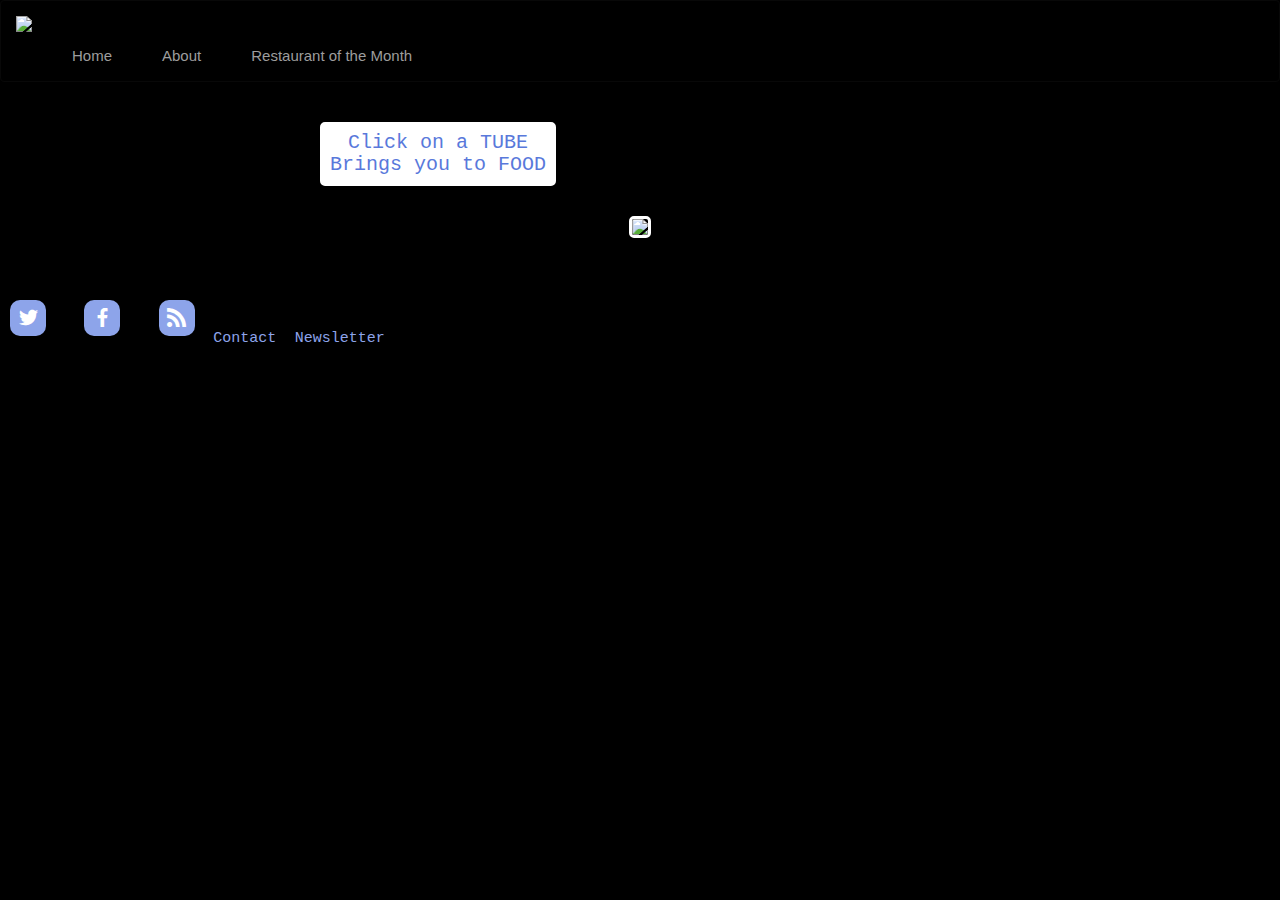
==== commit 957cd176: "updated index with tube map" ====
--- a/index.html
+++ b/index.html
@@ -35,29 +35,65 @@
         <ul class="nav navbar-nav">
           <li><a href="index.html">Home</a></li>
           <li><a href="about.html">About</a></li>
-          <li><a href="restaurant.html">Restaurant of the Month</a></li>
+          <li><a href="restaurant2.html">Restaurant of the Month</a></li>
         </ul>
       </div>
     </div>
   </nav>
+
   <div class="instructions">
-    <h2> Click a station to jump straight to a restaurant! </h2>
+    <h2> Click on a TUBE <BR>
+    Brings you to FOOD </h2>
   </div>
+
   <center>
     <div class="main">
-      <img src="Tube map options-resized.jpg" usemap="#image-map">
+      <!-- Image Map Generated by http://www.image-map.net/ -->
+      <img src="Tube map options-resized2.jpg" usemap="#image-map">
+
       <map name="image-map">
-          <area target="_top" alt="Lancaster Gate" title="Lancaster Gate" href="https://www.royalparks.org.uk/parks/hyde-park/food-and-drink/lido-bar-and-cafe" coords="66,241,21,217" shape="rect">
-          <area target="_top" alt="Marble Arch" title="Marble Arch" href="https://www.zoilo.co.uk/" coords="69,219,112,241" shape="rect">
-          <area target="_top" alt="Bond Street" title="Bond Street" href="https://iltetto.co.uk/" coords="118,220,199,242" shape="rect">
-          <area target="_top" alt="Oxford Circus" title="Oxford Circus" href="http://www.ethosfoods.com/" coords="284,208,340,247" shape="rect">
-          <area target="_top" alt="Tottenham Court Road" title="Tottenham Court Road" href="http://www.koya.co.uk/" coords="409,211,468,245" shape="rect">
-          <area target="_top" alt="Holborn" title="Holborn" href="http://www.jidori.co.uk/" coords="568,214,622,245" shape="rect">
-          <area target="_top" alt="Chancery Lane" title="Chancery Lane" href="http://www.themodernpantry.co.uk/" coords="626,215,670,247" shape="rect">
-          <area target="_top" alt="St. Paul's " title="St. Paul's " href="https://www.padella.co/" coords="674,210,723,250" shape="rect">
-          <area target="_top" alt="Bank" title="Bank" href="http://www.koya.co.uk/" coords="729,209,777,251" shape="rect">
-          <area target="_top" alt="Liverpool Street" title="Liverpool Street" href="https://www.rosasthaicafe.com/locations/spitalfields" coords="779,210,840,252" shape="rect">
+          <area target="_blank" alt="Lancaster Gate" title="Lancaster Gate" href="https://www.royalparks.org.uk/parks/hyde-park/food-and-drink/lido-bar-and-cafe" coords="21,209,59,239" shape="rect">
+          <area target="_blank" alt="Marble Arch" title="Marble Arch" href="https://www.zoilo.co.uk/" coords="65,212,104,239" shape="rect">
+          <area target="_blank" alt="Bond Street" title="Bond Street" href="https://iltetto.co.uk/" coords="113,214,178,241" shape="rect">
+          <area target="_blank" alt="Oxford Circus" title="Oxford Circus" href="http://www.ethosfoods.com/" coords="281,208,333,252" shape="rect">
+          <area target="_blank" alt="Tottenham Court Road" title="Tottenham Court Road" href="http://www.koya.co.uk/" coords="404,210,460,248" shape="rect">
+          <area target="_blank" alt="Holborn" title="Holborn" href="http://www.jidori.co.uk/" coords="572,209,613,252" shape="rect">
+          <area target="_blank" alt="Chancery Lane " title="Chancery Lane " href="http://www.themodernpantry.co.uk/" coords="618,210,664,252" shape="rect">
+          <area target="_blank" alt="St Paul's" title="St Paul's" href="https://www.padella.co/" coords="670,212,718,251" shape="rect">
+          <area target="_blank" alt="Bank" title="Bank" href="http://www.koya.co.uk/" coords="723,213,766,250" shape="rect">
+          <area target="_blank" alt="Liverpool Street " title="Liverpool Street " href="https://www.rosasthaicafe.com/locations/spitalfields" coords="773,208,817,251" shape="rect">
+          <area target="_blank" alt="Baker Street" title="Baker Street" href="https://www.jdwetherspoon.com/food/menu?pub=8b6bb489f53c4b37b92b469420cc8b74" coords="133,44,174,92" shape="rect">
+          <area target="_blank" alt="St John's Wood" title="St John's Wood" href="http://www.forarestaurants.co.uk/" coords="133,2,173,40" shape="rect">
+          <area target="_blank" alt="Green Park" title="Green Park" href="http://www.henryscafebar.co.uk" coords="169,334,212,370" shape="rect">
+          <area target="_blank" alt="Hyde Park Corner" title="Hyde Park Corner" href="https://www.greeneking-pubs.co.uk/pubs/greater-london/grenadier/menu/main-menu" coords="143,366,171,396" shape="rect">
+          <area target="_blank" alt="Knightsbridge" title="Knightsbridge" href="https://www.capitalhotel.co.uk" coords="117,396,152,430" shape="rect">
+          <area target="_blank" alt="South Kensington" title="South Kensington" href="http://www.francomanca.co.uk/restaurants/southkensington/" coords="81,433,120,472" shape="rect">
+          <area target="_blank" alt="Gloucester Road" title="Gloucester Road" href="https://www.askitalian.co.uk/restaurant/london-gloucester-arcade/" coords="33,433,78,474" shape="rect">
+          <area target="_blank" alt="Piccadilly Circus " title="Piccadilly Circus " href="https://www.jewelpiccadilly.co.uk/" coords="310,335,351,378" shape="rect">
+          <area target="_blank" alt="Leicester Square" title="Leicester Square" href="http://www.angussteakhouse.co.uk/" coords="409,336,457,376" shape="rect">
+          <area target="_blank" alt="Covent Garden" title="Covent Garden" href="https://www.greeneking-pubs.co.uk/pubs/greater-london/maple-leaf" coords="495,260,540,311" shape="rect">
+          <area target="_blank" alt="Russell Square" title="Russell Square" href="https://www.imperialhotels.co.uk/en/restaurants-and-bars/the-atrium" coords="571,127,621,175" shape="rect">
+          <area target="_blank" alt="King's Cross" title="King's Cross" href="http://www.camino.uk.com/" coords="649,37,701,98" shape="rect">
+          <area target="_blank" alt="Goodge Street" title="Goodge Street" href="https://www.bubbledogs.co.uk/menu/" coords="455,198,413,161" shape="rect">
+          <area target="_blank" alt="Warren Street" title="Warren Street" href="http://www.nuvola-food.com/" coords="411,111,457,147" shape="rect">
+          <area target="_blank" alt="Euston Street" title="Euston Street" href="http://thesavannah.co.uk/" coords="451,47,534,89" shape="rect">
+          <area target="_blank" alt="Charing Cross" title="Charing Cross" href="http://www.lupita.co.uk/menus" coords="412,398,452,439" shape="rect">
+          <area target="_blank" alt="Embankment " title="Embankment " href="http://www.mockitchen.co.uk/" coords="415,446,460,477" shape="rect">
+          <area target="_blank" alt="Waterloo " title="Waterloo " href="https://www.naturalkitchen.co.uk/" coords="391,478,464,526" shape="rect">
+          <area target="_blank" alt="Victoria " title="Victoria " href="https://bleeckerburger.co.uk/" coords="159,449,212,497" shape="rect">
+          <area target="_blank" alt="Pimlico" title="Pimlico" href="http://www.millbankspice.com/" coords="163,533,215,592" shape="rect">
+          <area target="_blank" alt="Westminster" title="Westminster" href="http://www.cinnamonclub.com/" coords="309,425,370,493" shape="rect">
+          <area target="_blank" alt="Southwark" title="Southwark" href="http://balabaya.co.uk/" coords="493,482,553,529" shape="rect">
+          <area target="_blank" alt="London Bridge" title="London Bridge" href="http://www.champor-champor.com/" coords="699,444,745,489" shape="rect">
+          <area target="_blank" alt="Bermondsey" title="Bermondsey" href="https://www.bonedaddies.com/restaurant/bermondsey/" coords="758,441,806,495" shape="rect">
+          <area target="_blank" alt="Canada Water" title="Canada Water" href="http://www.cafeeastpho.co.uk/" coords="819,442,847,498" shape="rect">
       </map>
+
+
+
+
+
+
     </div>
   </center>
 
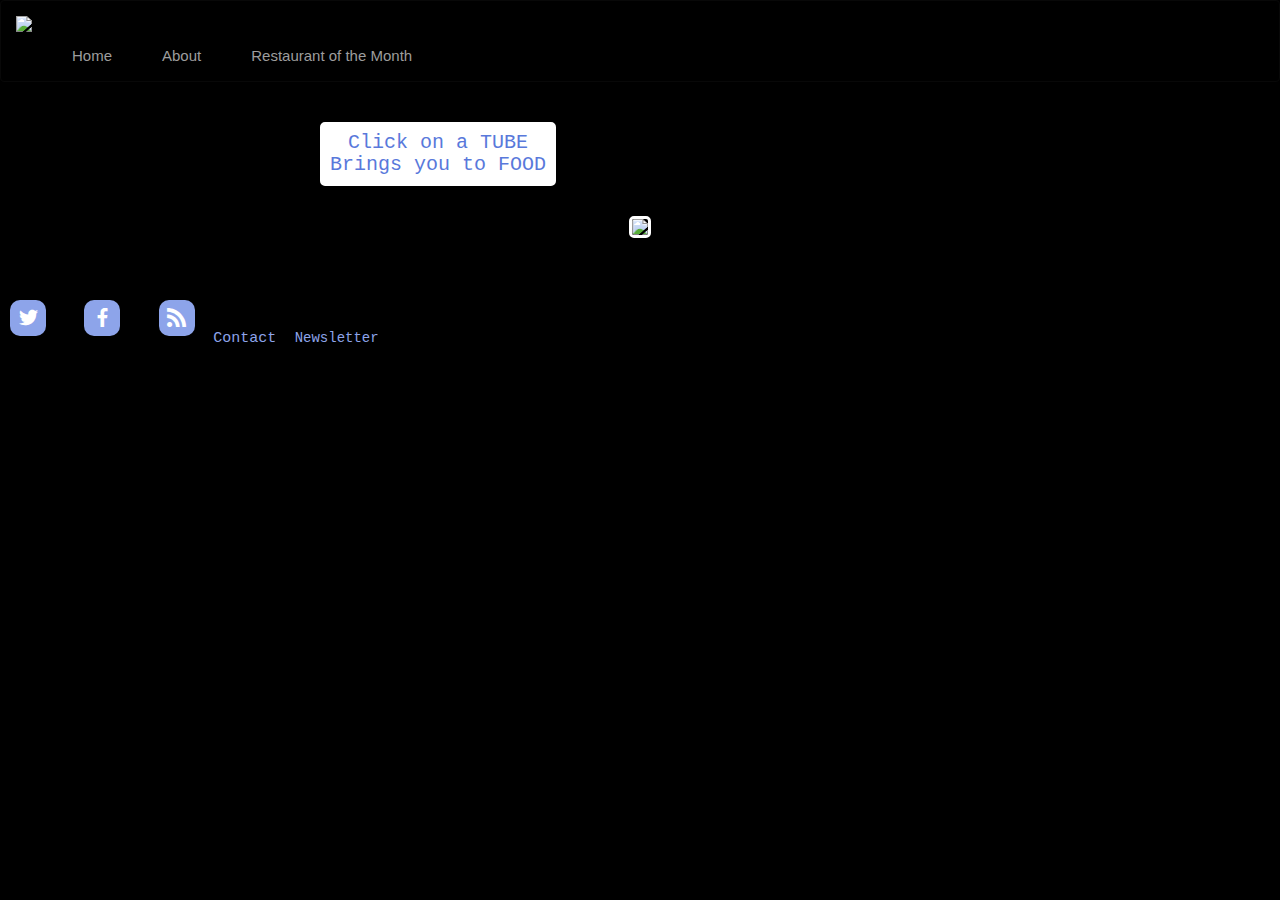
==== commit 72a5d9f3: "popup newsletter" ====
--- a/index.html
+++ b/index.html
@@ -35,7 +35,7 @@
         <ul class="nav navbar-nav">
           <li><a href="index.html">Home</a></li>
           <li><a href="about.html">About</a></li>
-          <li><a href="restaurant2.html">Restaurant of the Month</a></li>
+          <li><a href="restaurant.html">Restaurant of the Month</a></li>
         </ul>
       </div>
     </div>
@@ -49,7 +49,7 @@
   <center>
     <div class="main">
       <!-- Image Map Generated by http://www.image-map.net/ -->
-      <img src="Tube map options-resized2.jpg" usemap="#image-map">
+      <img src="https://raw.githubusercontent.com/NicholeLim/NicholeLim.github.io/master/Tube%20map%20options-resized2.jpg" usemap="#image-map">
 
       <map name="image-map">
           <area target="_blank" alt="Lancaster Gate" title="Lancaster Gate" href="https://www.royalparks.org.uk/parks/hyde-park/food-and-drink/lido-bar-and-cafe" coords="21,209,59,239" shape="rect">
@@ -89,11 +89,6 @@
           <area target="_blank" alt="Canada Water" title="Canada Water" href="http://www.cafeeastpho.co.uk/" coords="819,442,847,498" shape="rect">
       </map>
 
-
-
-
-
-
     </div>
   </center>
 
@@ -104,9 +99,20 @@
       <li><a class="soc-rss soc-icon-last" href="https://www.instagram.com"></a></li>
     </ul>
     <ul class="list-unstyled list-inline list-footer">
-      <li><a href="#">Contact</a></li>
-      <li><a href="#">Newsletter</a></li>
+      <li><a href="contact.html">Contact</a></li>
+      <li>
+        <div class="popup" onclick="myFunction()">Newsletter
+          <span class="popuptext" id="myPopup">Coming soon!</span>
+          <script>
+          function myFunction() {
+              var popup = document.getElementById("myPopup");
+              popup.classList.toggle("show");
+          }
+          </script>
+        </div>
+      </li>
     </ul>
   </div>
+  
 </body>
 </html>
--- a/css/style.css
+++ b/css/style.css
@@ -68,8 +68,6 @@
   font-family: courier;
   display: inline-block;
   text-align: center;
-  margin-left: auto;
-  margin-right: auto;
 }
 .instructions {
   margin: auto;
@@ -166,7 +164,7 @@
     *display:inline;
     zoom:1;
     text-align:left;
-
+    color: #8da4ea;
 }
 .footer > li > a {
   padding-top:5px !important;
@@ -177,6 +175,52 @@
   margin:0; padding:0px 20px;
   list-style:none;
 }
+/* Popup container - can be anything you want */
+.popup {
+    position: relative;
+    display: inline-block;
+    cursor: pointer;
+    -webkit-user-select: none;
+    -moz-user-select: none;
+    -ms-user-select: none;
+    user-select: none;
+}
+
+/* The actual popup */
+.popup .popuptext {
+    visibility: hidden;
+    width: 200px;
+    color: #6373F0;
+    background-color: rgba(255, 255, 255, 1);
+    text-align: center;
+    border-radius: 6px;
+    padding: 8px 0px;
+    position: absolute;
+    z-index: 1;
+    bottom: 125%;
+    left: 50%;
+    margin-left: -80px;
+}
+
+/* Popup arrow */
+.popup .popuptext::after {
+    content: "";
+    position: absolute;
+    top: 100%;
+    left: 50%;
+    margin-left: -5px;
+    border-width: 5px;
+    border-style: solid;
+    border-color: #ffffff transparent transparent transparent;
+}
+
+/* Toggle this class - hide and show the popup */
+.popup .show {
+    visibility: visible;
+    -webkit-animation: fadeIn 1s;
+    animation: fadeIn 1s;
+}
+
 
 @font-face {
     font-family: 'si';
